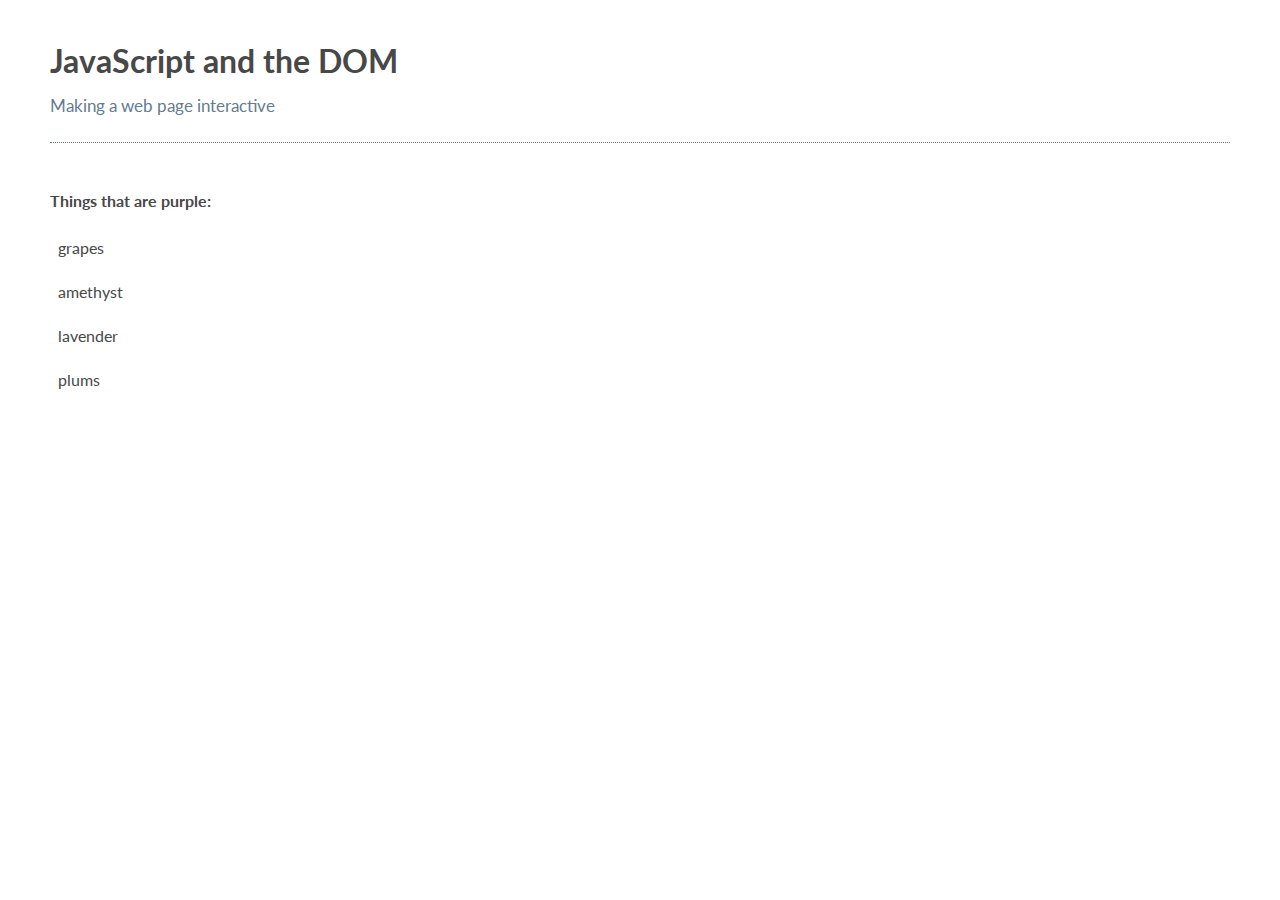
==== JsSelectors2/index.html @ e7641397 "This commit will: add new workspace files for JsSelectors." ====
<!DOCTYPE html>
<html>
  <head>
    <title>JavaScript and the DOM</title>
    <link rel="stylesheet" href="css/style.css">
  </head>
  <body>
    <h1 id="myHeading">JavaScript and the DOM</h1>
    <p>Making a web page interactive</p>    
    <p>Things that are purple:</p>

    <ul>
      <li>grapes</li>
      <li>amethyst</li>
      <li>lavender</li>
      <li>plums</li>
    </ul>
    <script src="app.js"></script>
  </body>
</html>
---- JsSelectors2/css/style.css ----
@import 'https://fonts.googleapis.com/css?family=Lato:400,700';

body {
  color: #484848;
  font-family: 'Lato', sans-serif;
  padding: .45em 2.65em 3em;
  line-height: 1.5;
}
h1 {
  margin-bottom: 0;
}
h1 + p {
  font-size: 1.08em;
  color: #637a91;
  margin-top: .5em;
  margin-bottom: 2.65em;
  padding-bottom: 1.325em;
  border-bottom: 1px dotted;
}
ul {
  padding-left: 0;
  list-style: none;
}
li {
  padding: .45em .5em;
  margin-bottom: .35em;
  display: flex;
  align-items: center;
}
input,
button {
  font-size: .85em;
  padding: .65em 1em;
  border-radius: .3em;
  outline: 0;
}
input {
  border: 1px solid #dcdcdc;
  margin-right: 1em;
}
div {
  margin-top: 2.8em;
  padding: 1.5em 0 .5em;
  border-top: 1px dotted #637a91;
}
p.description,
p:nth-of-type(2) {
  font-weight: bold;
}
/* Buttons */
button {
  color: white;
  background: #508abc;
  border: solid 1px;
  border-color: rgba(0, 0, 0, .1);
  cursor: pointer;
}
button + button {
  margin-left: .5em;
}
p + button {
  background: #52bab3;
}
.list button + button {
  background: #768da3;
}
.list li button + button {
  background: #508abc;
}
li button:first-child {
  margin-left: auto;
  background: #52bab3;
}
.list li button:last-child {
  background: #768da3;
}
li button {
  font-size: .75em;
  padding: .5em .65em;
}
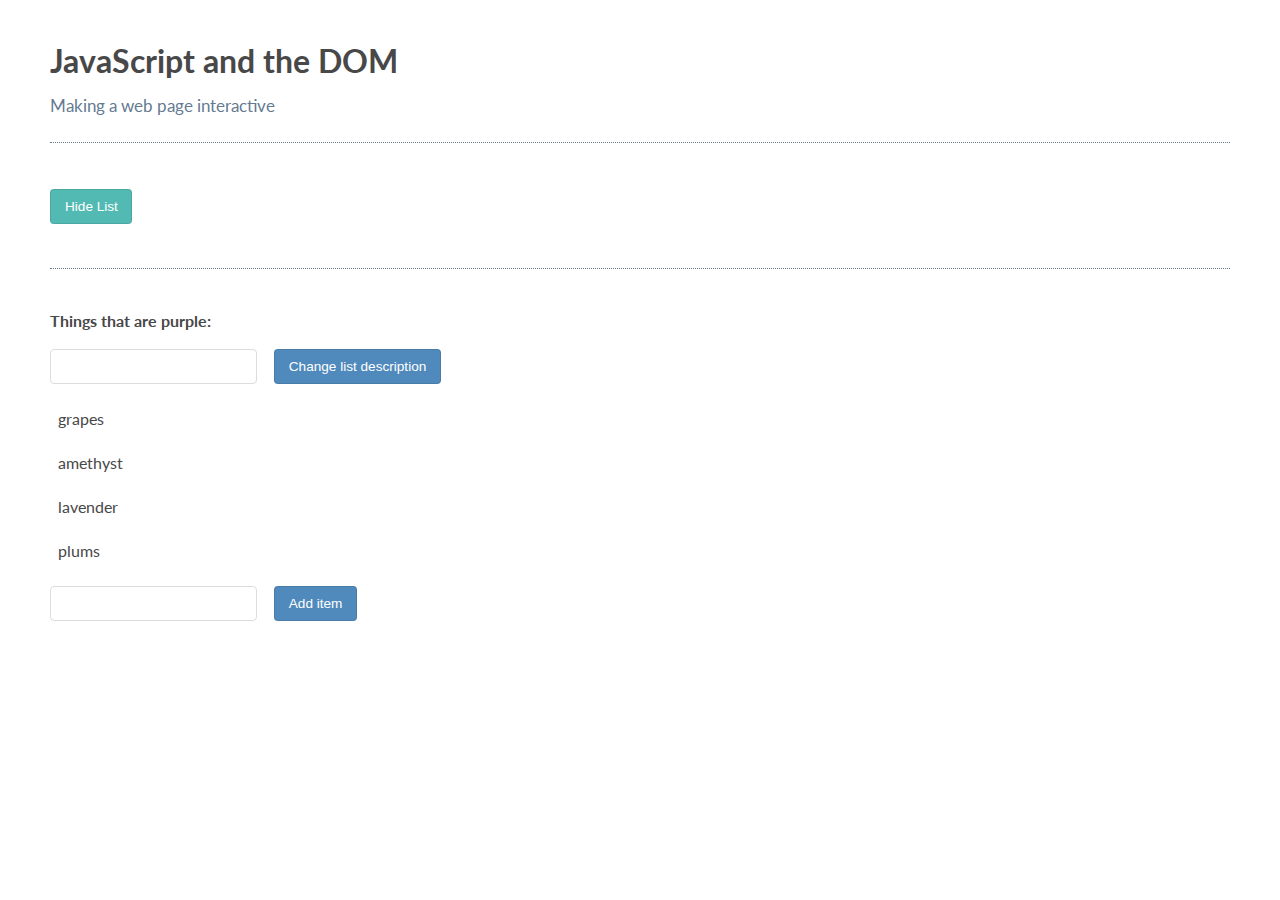
==== commit caf2321e: "Query Selectors" ====
--- a/JsSelectors2/index.html
+++ b/JsSelectors2/index.html
@@ -6,15 +6,22 @@
   </head>
   <body>
     <h1 id="myHeading">JavaScript and the DOM</h1>
-    <p>Making a web page interactive</p>    
-    <p>Things that are purple:</p>
+    <p>Making a web page interactive</p>
+    <button id="toggleList">Hide List</button>
 
-    <ul>
-      <li>grapes</li>
-      <li>amethyst</li>
-      <li>lavender</li>
-      <li>plums</li>
-    </ul>
+    <div class="list">
+      <p class ="description">Things that are purple:</p>
+      <input type="text" class="description">
+      <button class="description">Change list description </button>
+      <ul>
+        <li>grapes</li>
+        <li>amethyst</li>
+        <li>lavender</li>
+        <li>plums</li>
+      </ul>
+      <input type="text" class="addItemInput">
+      <button class="addItemButton">Add item</button>
+  </div>
     <script src="app.js"></script>
   </body>
 </html>
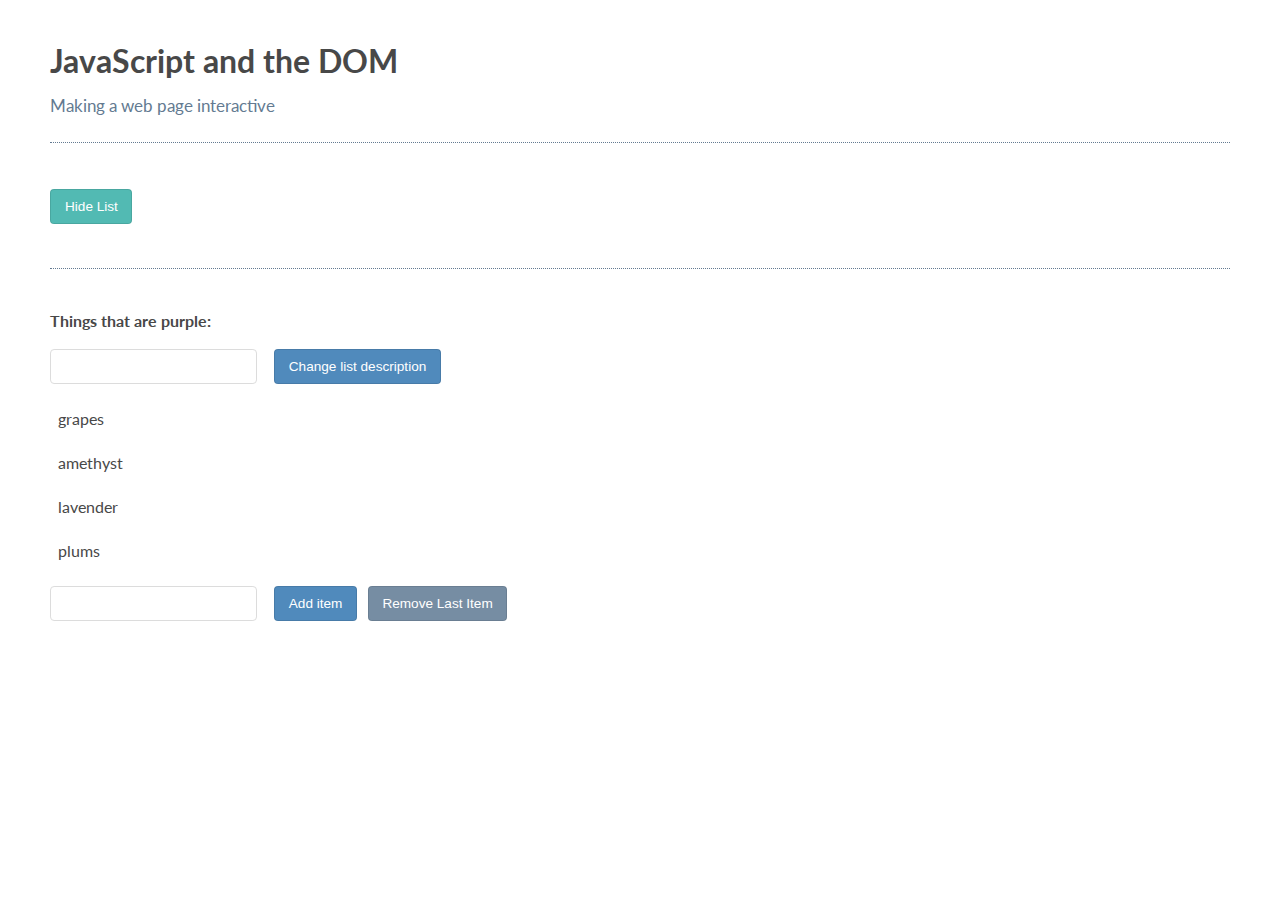
==== commit 3c2c6a15: "This commit will:" ====
--- a/JsSelectors2/index.html
+++ b/JsSelectors2/index.html
@@ -21,7 +21,9 @@
       </ul>
       <input type="text" class="addItemInput">
       <button class="addItemButton">Add item</button>
+      <button class="removeItemButton">Remove Last Item</button>
   </div>
     <script src="app.js"></script>
+    <script src="temp.js"></script>
   </body>
 </html>
